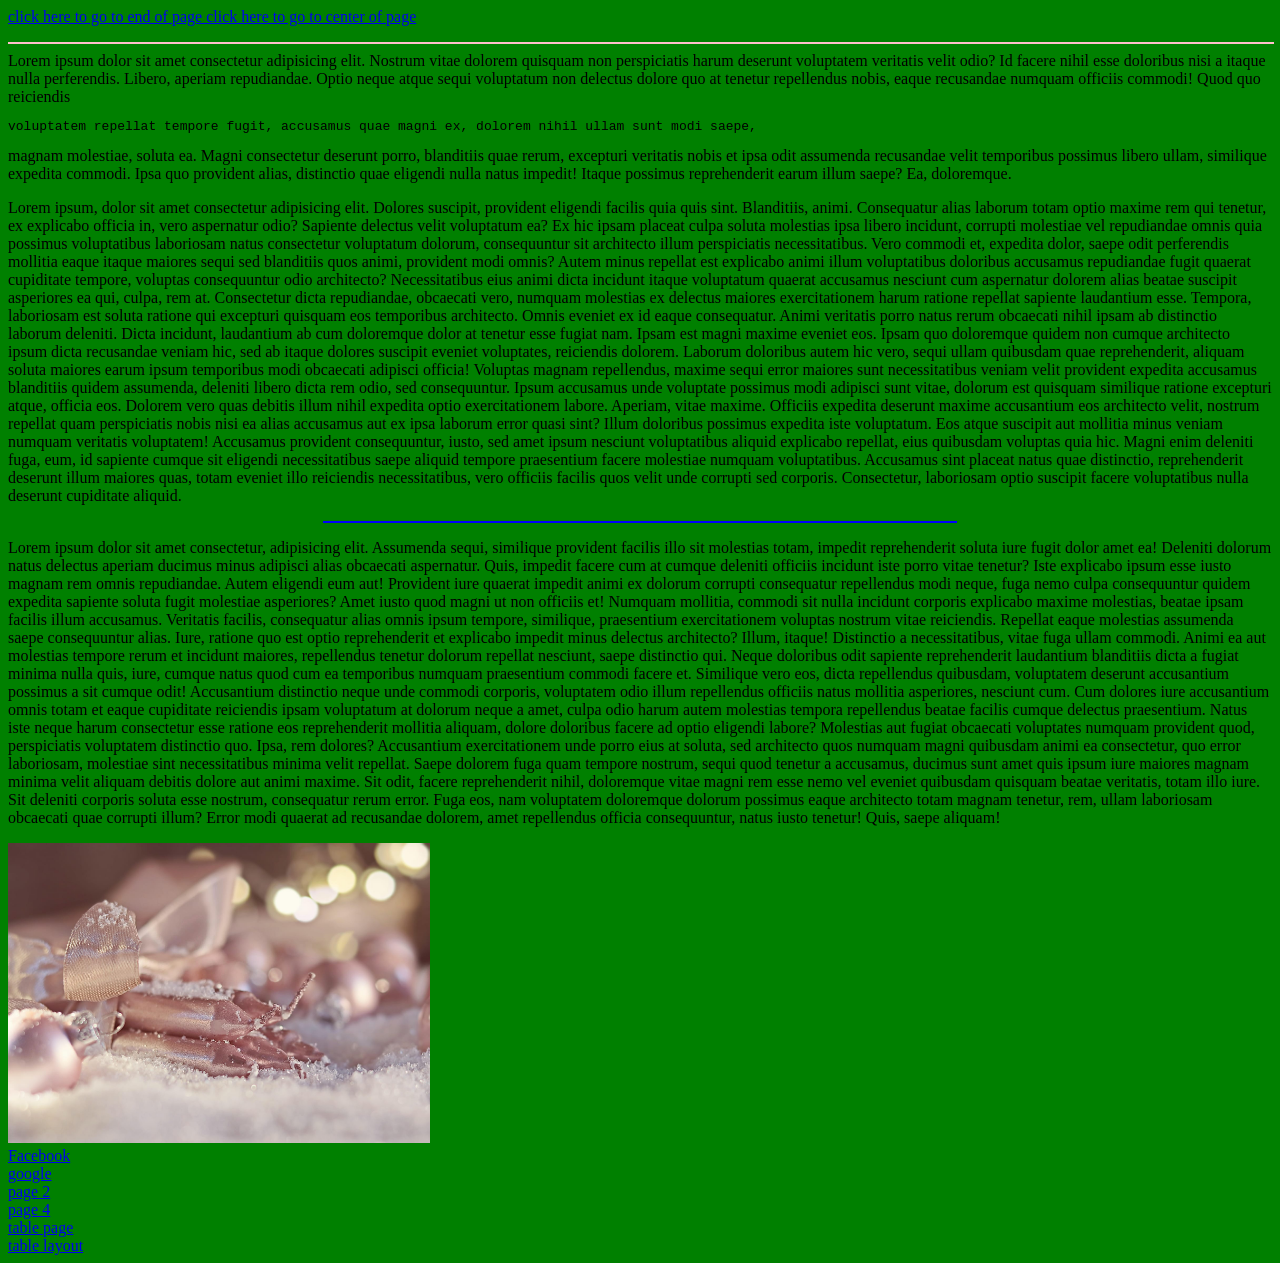
==== index.html @ 5b2ef4c0 "update project" ====
<!DOCTYPE html>
<html lang="en">
<head>
    <meta charset="UTF-8">
    <meta name="viewport" content="width=device-width, initial-scale=1.0">
    <title>Day 3 </title>
</head>
<body bgcolor="green">
    <a href="#end">click here to go to end of page </a>
     <a href="#center">click here to go to center of page </a>
    <p>
        <hr align="left", color="pink", width="100%",>
    Lorem ipsum dolor sit amet consectetur adipisicing elit. Nostrum vitae dolorem quisquam non perspiciatis harum deserunt voluptatem veritatis velit odio? Id facere nihil esse doloribus nisi a itaque nulla perferendis. Libero, aperiam repudiandae. Optio neque atque sequi voluptatum non delectus dolore quo at tenetur repellendus nobis, eaque recusandae numquam officiis commodi! Quod quo reiciendis 
    
    <pre>voluptatem repellat tempore fugit, accusamus quae magni ex, dolorem nihil ullam sunt modi saepe,  </pre>magnam molestiae, soluta ea. Magni consectetur deserunt porro, blanditiis quae rerum, excepturi veritatis nobis et ipsa odit assumenda recusandae velit temporibus possimus libero ullam, similique expedita commodi. Ipsa quo provident alias, distinctio quae eligendi nulla natus impedit! Itaque possimus reprehenderit earum illum saepe? Ea, doloremque.</p>
    <p>
        Lorem ipsum, dolor sit amet consectetur adipisicing elit. Dolores suscipit, provident eligendi facilis quia quis sint. Blanditiis, animi. Consequatur alias laborum totam optio maxime rem qui tenetur, ex explicabo officia in, vero aspernatur odio? Sapiente delectus velit voluptatum ea? Ex hic ipsam placeat culpa soluta molestias ipsa libero incidunt, corrupti molestiae vel repudiandae omnis quia possimus voluptatibus laboriosam natus consectetur voluptatum dolorum, consequuntur sit architecto illum perspiciatis necessitatibus. Vero commodi et, expedita dolor, saepe odit perferendis mollitia eaque itaque maiores sequi sed blanditiis quos animi, provident modi omnis? Autem minus repellat est explicabo animi illum voluptatibus doloribus accusamus repudiandae fugit quaerat cupiditate tempore, voluptas consequuntur odio architecto? Necessitatibus eius animi dicta incidunt itaque voluptatum quaerat accusamus nesciunt cum aspernatur dolorem alias beatae suscipit asperiores ea qui, culpa, rem at. Consectetur dicta repudiandae, obcaecati vero, numquam molestias ex delectus maiores exercitationem harum ratione repellat sapiente laudantium esse. Tempora, laboriosam est soluta ratione qui excepturi quisquam eos temporibus architecto. Omnis eveniet ex id eaque consequatur. Animi veritatis porro natus rerum obcaecati nihil ipsam ab distinctio laborum deleniti. Dicta incidunt, laudantium ab cum doloremque dolor at tenetur esse fugiat nam. Ipsam est magni maxime eveniet eos. Ipsam quo doloremque quidem non cumque architecto ipsum dicta recusandae veniam hic, sed ab itaque dolores suscipit eveniet voluptates, reiciendis dolorem. Laborum doloribus autem hic vero, sequi ullam quibusdam quae reprehenderit, aliquam soluta maiores earum ipsum temporibus modi obcaecati adipisci officia! Voluptas magnam repellendus, maxime sequi error maiores sunt necessitatibus veniam velit provident expedita accusamus blanditiis quidem assumenda, deleniti libero dicta rem odio, sed consequuntur. Ipsum accusamus unde voluptate possimus modi adipisci sunt vitae, dolorum est quisquam similique ratione excepturi atque, officia eos. Dolorem vero quas debitis illum nihil expedita optio exercitationem labore. Aperiam, vitae maxime. Officiis expedita deserunt maxime accusantium eos architecto velit, nostrum repellat quam perspiciatis nobis nisi ea alias accusamus aut ex ipsa laborum error quasi sint? Illum doloribus possimus expedita iste voluptatum. Eos atque suscipit aut mollitia minus veniam numquam veritatis voluptatem! Accusamus provident consequuntur, iusto, sed amet ipsum nesciunt voluptatibus aliquid explicabo repellat, eius quibusdam voluptas quia hic. Magni enim deleniti fuga, eum, id sapiente cumque sit eligendi necessitatibus saepe aliquid tempore praesentium facere molestiae numquam voluptatibus. Accusamus sint placeat natus quae distinctio, reprehenderit deserunt illum maiores quas, totam eveniet illo reiciendis necessitatibus, vero officiis facilis quos velit unde corrupti sed corporis. Consectetur, laboriosam optio suscipit facere voluptatibus nulla deserunt cupiditate aliquid.
        <hr align="center", color="blue", width="50%">
    </p>
    <p>Lorem ipsum dolor sit amet consectetur, adipisicing elit. Assumenda sequi, similique provident facilis illo sit molestias totam, impedit reprehenderit soluta iure fugit dolor amet ea! Deleniti dolorum natus delectus aperiam ducimus minus adipisci alias obcaecati aspernatur. Quis, impedit facere cum at cumque deleniti officiis incidunt iste porro vitae tenetur? Iste explicabo ipsum esse iusto magnam rem omnis repudiandae. Autem eligendi eum aut! Provident iure quaerat impedit animi ex dolorum corrupti consequatur repellendus modi neque, fuga nemo culpa consequuntur quidem expedita sapiente soluta fugit molestiae asperiores? Amet iusto quod magni ut non officiis et! Numquam mollitia, commodi sit nulla incidunt corporis explicabo maxime molestias, beatae ipsam facilis illum accusamus. Veritatis facilis, consequatur alias omnis ipsum tempore, similique, praesentium exercitationem voluptas nostrum vitae reiciendis. Repellat eaque molestias assumenda saepe consequuntur alias. Iure, ratione quo est optio reprehenderit et explicabo impedit minus delectus architecto? Illum, itaque! Distinctio a necessitatibus, vitae fuga ullam commodi. Animi ea aut molestias tempore rerum et incidunt maiores, repellendus tenetur dolorum repellat nesciunt, saepe distinctio qui. Neque doloribus odit sapiente reprehenderit laudantium blanditiis dicta a fugiat minima nulla quis, iure, cumque natus quod cum ea temporibus numquam praesentium commodi facere et. Similique vero eos, dicta repellendus quibusdam, voluptatem deserunt accusantium possimus a sit cumque odit! Accusantium distinctio neque unde commodi corporis, voluptatem odio illum repellendus officiis natus mollitia asperiores, nesciunt cum. Cum dolores iure accusantium omnis totam et eaque cupiditate reiciendis ipsam voluptatum at dolorum neque a amet, culpa odio harum autem molestias tempora repellendus beatae facilis cumque delectus praesentium. Natus iste neque harum consectetur esse ratione eos reprehenderit mollitia aliquam, dolore doloribus facere ad optio eligendi labore? Molestias aut fugiat obcaecati voluptates numquam provident quod, perspiciatis voluptatem distinctio quo. Ipsa, rem dolores? Accusantium exercitationem unde porro eius at soluta, sed architecto quos numquam magni quibusdam animi ea consectetur, quo error laboriosam, molestiae sint necessitatibus minima velit repellat. Saepe dolorem fuga quam tempore nostrum, sequi quod tenetur a accusamus, ducimus sunt amet quis ipsum iure maiores magnam minima velit aliquam debitis dolore aut animi maxime. Sit odit, facere reprehenderit nihil, doloremque vitae magni rem esse nemo vel eveniet quibusdam quisquam beatae veritatis, totam illo iure. Sit deleniti corporis soluta esse nostrum, consequatur rerum error. Fuga eos, nam voluptatem doloremque dolorum possimus eaque architecto totam magnam tenetur, rem, ullam laboriosam obcaecati quae corrupti illum? Error modi quaerat ad recusandae dolorem, amet repellendus officia consequuntur, natus iusto tenetur! Quis, saepe aliquam!
    </p>
    <a name="end"></a>
    <img src="images/picture (1).jpg" alt="image", height="300px",> 
    <br>
<a href="https://www.facebook.com" target="blank">Facebook</a>
<br>
    <a href="https://google.com">google</a>
</br>
<a href="day 2 .html">page 2</a>
<br>
<a href="day 4 html .html">page 4 </a>
<br>
<a href="table tag .html">table page</a>
<br>
<a href="table design.html">table layout</a>

</body>
</html>
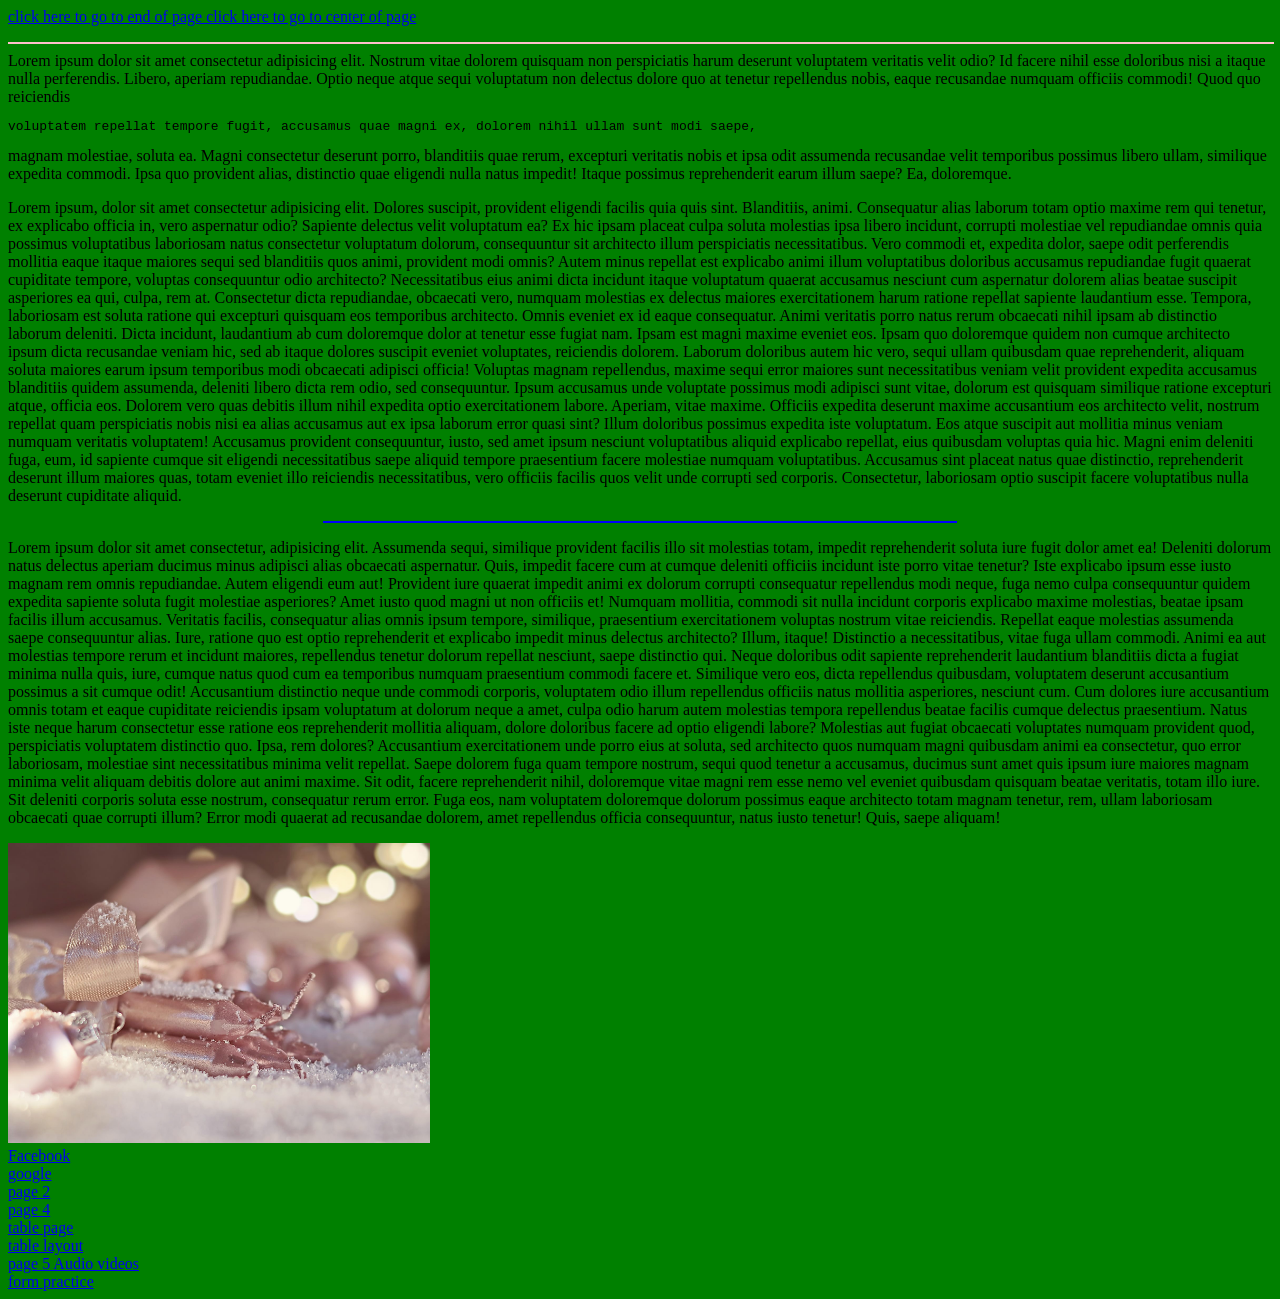
==== commit 073fae06: "update project" ====
--- a/index.html
+++ b/index.html
@@ -33,6 +33,10 @@
 <a href="table tag .html">table page</a>
 <br>
 <a href="table design.html">table layout</a>
+<br>
+<a href="day 5.html">page 5 Audio videos</a>
+<br>
+<a href="form.html">form practice</a>
 
 </body>
 </html>
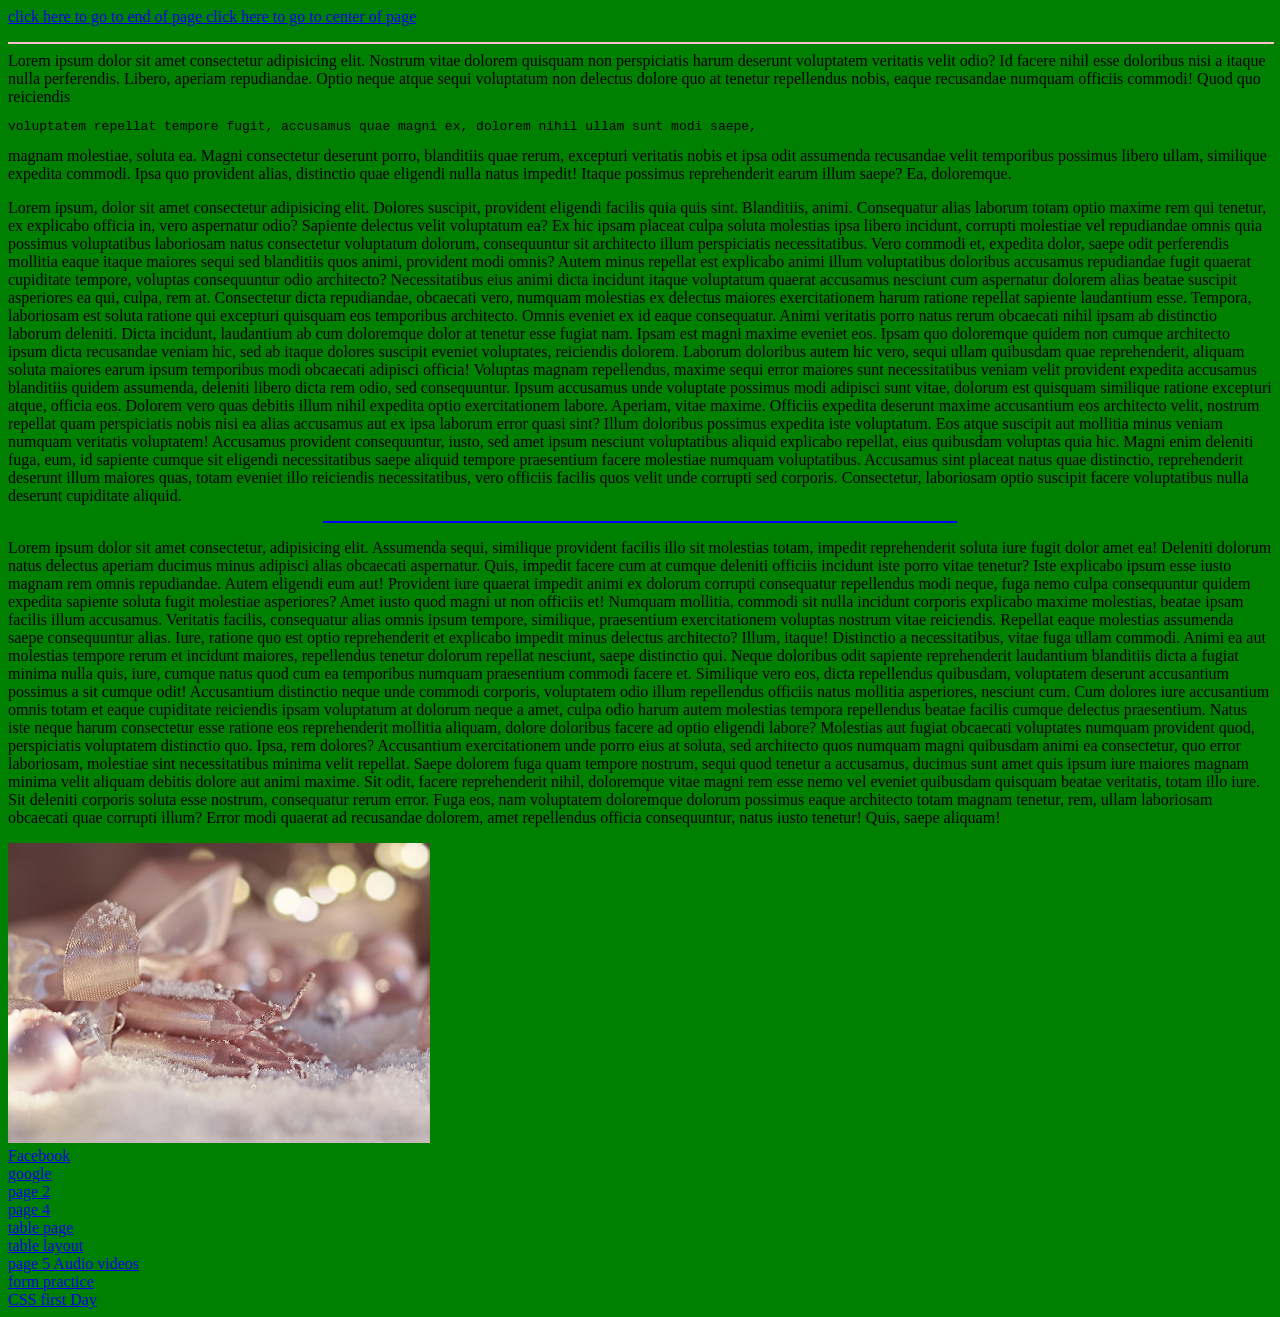
==== commit f3726b20: "update project" ====
--- a/index.html
+++ b/index.html
@@ -37,6 +37,8 @@
 <a href="day 5.html">page 5 Audio videos</a>
 <br>
 <a href="form.html">form practice</a>
+<br>
+<a href="day 6.html">CSS first Day</a>
 
 </body>
 </html>
